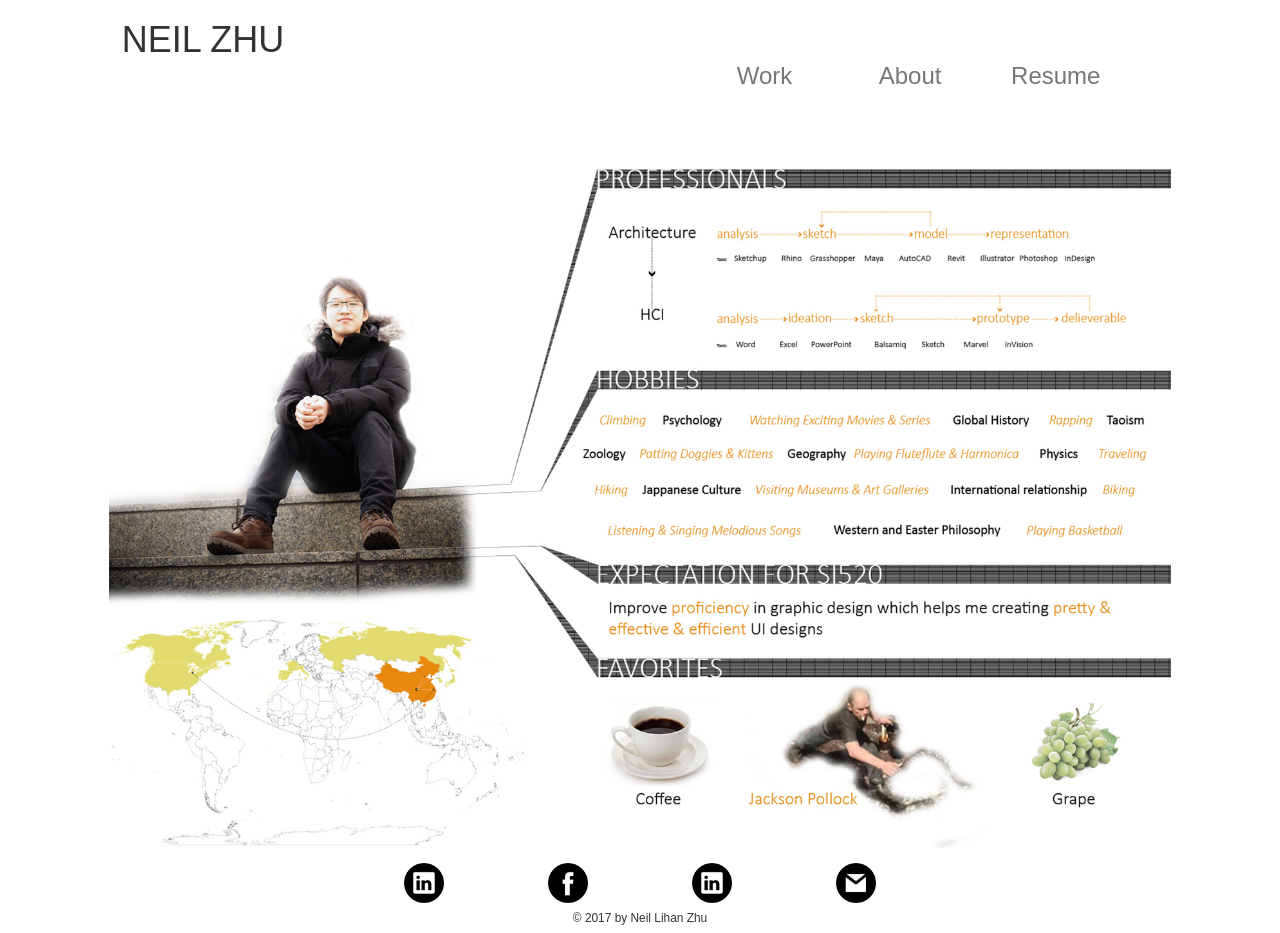
==== about.html @ 6a2c407a "1" ====
<!DOCTYPE html>
<html lang="en">
<head>
	<title>About Neil</title>
	<link rel="stylesheet" href="css/bootstrap.min.css">
	<link rel="stylesheet" href="css/bootstrap-theme.min.css">
	<link rel="stylesheet" type="text/css" href="css/style.css">
</head>

<body class="container-flow">
	<header class="row">
		<div class="navbar-fixed-top">
			<span class="col-lg-1"></span>
			<h1 class="col-12 col-sm-6 col-lg-5">NEIL ZHU</h1>
			<nav class="col-12 col-sm-6 col-lg-5 container headerNav">
				<ul>
					<li><a href="index.html" class="text-muted">Work</a></li>
					<li><a href="about.html" class="text-muted">About</a></li>
					<li><a href="img/Resume_LihanZhu.pdf" target="_blank" class="text-muted">Resume</a></li>
				</ul>
			</nav>	
		</div>
	</header>

	<section class="about row">
		<span class="col-xs-13 col-sm-0 col-lg-1"></span>
		<div ><img src="img/1_QuickFacts.jpg" alt="quickFacts" class="col-xs-12 col-sm-12 col-lg-10"></div>
		<span class="col-xs-13 col-sm-0 col-lg-1"></span>
	</section>
 
	<footer class="footer">
		<div class="icon">
			<a href="https://www.linkedin.com/in/lihan-zhu-60ab39a6/" target="_blank"><img src="img/icon/002-social-media-1.png" alt="LinkedIn"></a>
			<a href="https://www.facebook.com/profile.php?id=100004696696613" target="_blank"><img src="img/icon/001-social.png" alt="Facebook"></a>
			<a href="https://www.instagram.com/neilzhulh/?hl=en" target="_blank"><img src="img/icon/002-social-media-1.png" alt="Instagram"></a>
			<a href="mailto:neilzhu@umich.edu"><img src="img/icon/social-media.png" alt="Email"></a>
		</div>
		<small>&copy; 2017 by Neil Lihan Zhu</small>
	</footer>
	
	<script src="js/jquery.min.js"></script>
    <script src="js/bootstrap.min.js"></script>
    <script type="text/javascript" src="js/script.js"></script>
</body>
</html>
---- css/style.css ----
/*header*/
	
header div{
	background: white;
}

@media  screen and (max-width: 768px) {

	header{
		position: relative;
		line-height: 50px;
		/*padding: 10px 0;*/
	}


	header h1{
		font: 54px/36px Helvetica, Arial, sans-serif;
		font-weight: lighter;
		text-align: center;
	}

	.about section{
		height: 500px;
		width: 80%;
	}
}

/*header_nav*/
.headerNav{
	padding-bottom: 0;
	margin-bottom: 0;
	margin-top: 20px;
}

.headerNav ul {
	list-style-type: none;
	font: 24px Helvetica, Arial, sans-serif;
}


.headerNav li{
	width: 30%;
	text-align: center;
	display: inline-block;
}

.headerNav li:active{
	background: black;
}

li:focus{
	border: 0.5px dotted grey;
}



/*work_section list*/

section{
	padding-top: 140px;
}

ul img{
	width: 100%;
}

section li a{
	position: relative;
}

.workPic{
	-webkit-transition: all 0.5s ease-in-out; /* Safari, Chrome and Opera > 12.1 */
    -moz-transition: all 0.5s ease-in-out; /* Firefox < 16 */
    -ms-transition: all 0.5s ease-in-out; /* Internet Explorer */
    -o-transition: all 0.5s ease-in-out; /* Opera < 12.1 */
    transition: all 0.5s ease-in-out;	
}

.workPic:hover{
	opacity: 0.25;
	filter: alpha(opacity=25);
	-webkit-transition: all 0.3s ease-in-out; /* Safari, Chrome and Opera > 12.1 */
    -moz-transition: all 0.3s ease-in-out; /* Firefox < 16 */
    -ms-transition: all 0.3s ease-in-out; /* Internet Explorer */
    -o-transition: all 0.3s ease-in-out; /* Opera < 12.1 */
    transition: all 0.3s ease-in-out;
}

.workName{
	position: absolute;
	top: 50%;
	left: 50%;
	font: 42px "Helvetica Neue", Arial, sans-serif;	
	transform: translate(-50%,-50%);
}

.workName:active{
	color: white;
}

section ul{	
	list-style-type: none;
	padding-left: 0;
	margin-left: 0;
}

.workgroup{
	padding-bottom: 50px;
}

.workSample{
	padding-bottom: 15px;
}


.workType{
	text-align: center;
	padding-bottom: 15px;
	color: white;
	background: black;
	padding: 0;
}






/*footer*/
footer{
	text-align: center;
	padding-top: 15px;
}

footer img{
	height: 40px;
	padding: 0 50px;
}

small{
	line-height: 30px;
}



/*About*/
/*.about img{
	height: 30%;
}*/

.about section{
	padding-top: 250px;
	margin-top: 140px;
}



/*work*/
.works h3{
	text-align: center;
	color:black;
	padding-top: 40px;
	font-weight: lighter;
	font-size: 32px;
}

.works .intro {
	text-align: center;
}

.works .coverImg img{
	display: block;
}

.works .roleInfo{
	text-align: center;
	color: grey;
	font-size: 10px;
	margin-top: 10px;
	padding-bottom: 75px;
	display: block;
}

.works .diss h4{
	padding-bottom: 15px;
	font-size: 28px;
}

.works .diss h5{
	padding-bottom: 0;
	font-size: 22px;
	color: grey;
}

.works .diss img{
	width: 100%;
	display: block;
	margin: 0 auto;
	padding: 15px 0;
}
.works .diss .dissPart {
	padding-bottom: 100px;
}
.works .diss .sub_dissPart {
	padding-bottom: 45px;
}

.works .diss p{
	font-size: 14px;
}

.works .explainImg{
	font-size: 12px;
	text-align: center;
}

.works .finalGalery{
	width: 50%;
}


.workLinks{
	margin-top: 100px;
	margin-bottom: 45px;
	padding-bottom: 0;
}

.workLinks .workName{
	font-size: 14px;
}

.workLink .workGroup{
	position: relative;
	margin-bottom: 0;
}

.workLinks .workPic{
	display: block;
	width: 100%;
	margin: 0 auto;
}

.workLinks h3{
	top: 35%;
}

.workLinks .workgroup{
	padding-bottom: 0;
}

.workLinks .panel{
  overflow-x:scroll;
  width:100%;
}
}

@media screen and (min-width: 768px){
	header h1{
	font: 54px/36px Helvetica, Arial, sans-serif;
	font-weight: lighter;
	float: left;
	left:0;
	}
	
	.headerNav{
		margin-top: 0;
	}

	.headerNav ul a{
		padding-top: 30px;
		float: right;
		font-size: 14px;
	}
	
	.headerNav li{
		border-radius: 0;
		border: 0;
		width: auto;
		margin-left: 20px;
	}
	
	footer img{
		height: 25px;
		padding: 0 10px;
	}

	section{
		padding-top: 70px;
	}

	.works h3{
		padding-top: 20px;
		color:grey;
		font-size: 36px;
	}	

	.works .explainImg{
		font-size: 10px;
		padding-top: 0;
	}
	

}


@media screen and (min-width: 1200px){
	.headerNav ul{
		padding-top: 42px;
	}
}
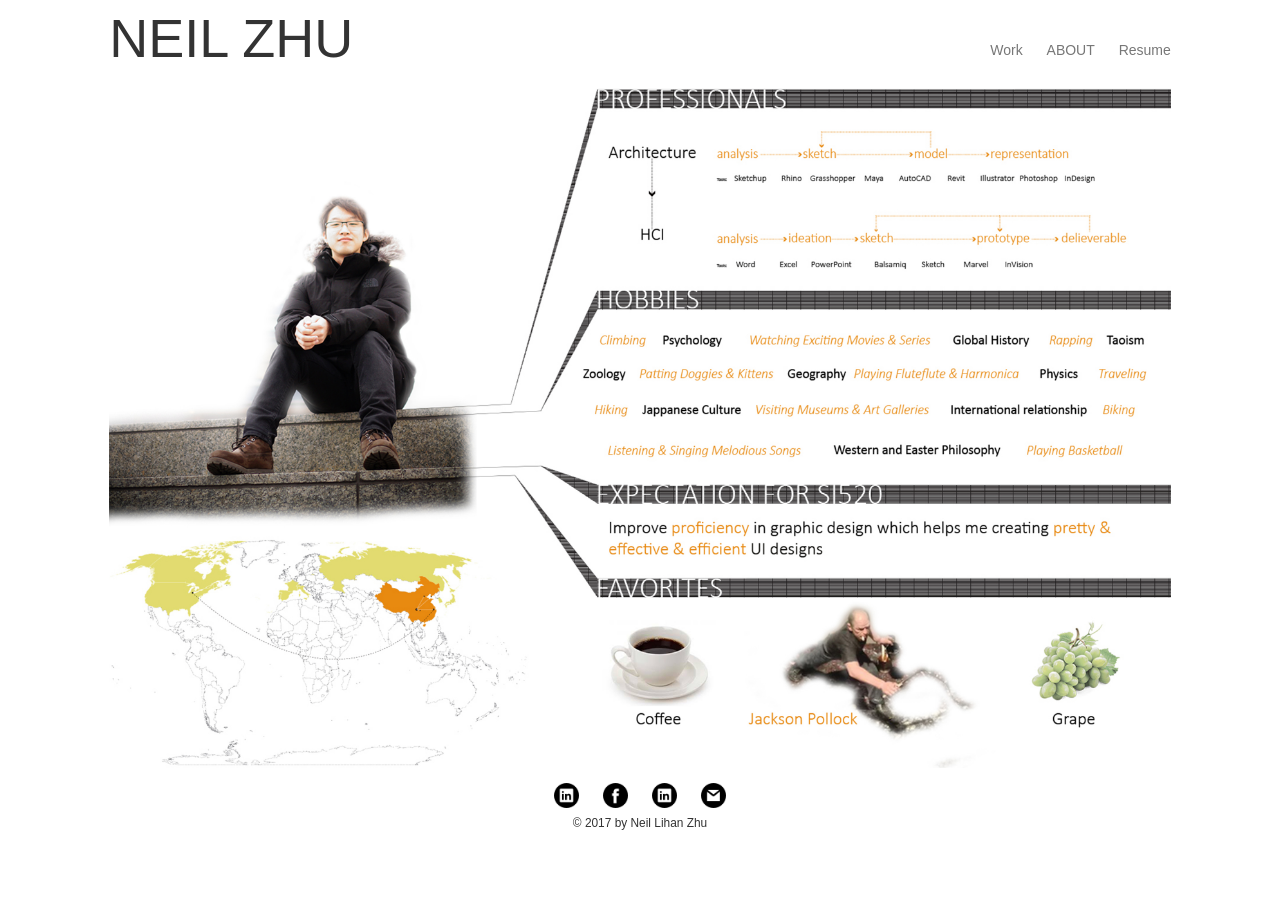
==== commit c858053a: "update" ====
--- a/about.html
+++ b/about.html
@@ -1,5 +1,6 @@
 <!DOCTYPE html>
 <html lang="en">
+<meta name="viewport" content="width=device-width, initial-scale=1">
 <head>
 	<title>About Neil</title>
 	<link rel="stylesheet" href="css/bootstrap.min.css">
@@ -8,18 +9,16 @@
 </head>
 
 <body class="container-flow">
-	<header class="row">
-		<div class="navbar-fixed-top">
+	<header class="row navbar-fixed-top bg-default">
 			<span class="col-lg-1"></span>
 			<h1 class="col-12 col-sm-6 col-lg-5">NEIL ZHU</h1>
 			<nav class="col-12 col-sm-6 col-lg-5 container headerNav">
 				<ul>
 					<li><a href="index.html" class="text-muted">Work</a></li>
-					<li><a href="about.html" class="text-muted">About</a></li>
+					<li><a href="about.html" class="text-muted current">About</a></li>
 					<li><a href="img/Resume_LihanZhu.pdf" target="_blank" class="text-muted">Resume</a></li>
 				</ul>
 			</nav>	
-		</div>
 	</header>
 
 	<section class="about row">
--- a/css/style.css
+++ b/css/style.css
@@ -1,32 +1,77 @@
+
+
+/*multiple image slide*/
+.workLinks .multi-item-carousel{
+  .carousel-inner{
+    > .item{
+      transition: 500ms ease-in-out left;
+    }
+    .active{
+      &.left{
+        left:-33%;
+      }
+      &.right{
+        left:33%;
+      }
+    }
+    .next{
+      left: 33%;
+    }
+    .prev{
+      left: -33%;
+    }
+    @media all and (transform-d), (-webkit-transform-d) {
+      > .item{
+        // use your favourite prefixer here
+        transition: 500ms ease-in-out left;
+        transition: 500ms ease-in-out all;
+        backface-visibility: visible;
+        transform: none!important;
+      }
+    }
+  }
+  .carouse-control{
+    &.left, &.right{
+      background-image: none;
+    }
+  }
+}
+
+/*// non-related styling:
+body{
+  background: #333;
+  color: #ddd;
+}
+.workLinks h1{
+  color: white;
+  font-size: 2.25em;
+  text-align: center;
+  margin-top: 1em;
+  margin-bottom: 2em;
+  text-shadow: 0px 2px 0px rgba(0, 0, 0, 1);
+}*/
+
+
+
+
 /*header*/
 	
-header div{
+header{
 	background: white;
 }
 
-@media  screen and (max-width: 768px) {
-
-	header{
-		position: relative;
-		line-height: 50px;
-		/*padding: 10px 0;*/
-	}
-
-
-	header h1{
-		font: 54px/36px Helvetica, Arial, sans-serif;
-		font-weight: lighter;
-		text-align: center;
-	}
-
-	.about section{
-		height: 500px;
-		width: 80%;
-	}
-}
+header ul li{
+	font-weight: lighter;
+}
+
+header .current{
+	text-transform: uppercase;
+}
+
+
 
 /*header_nav*/
-.headerNav{
+/*.headerNav{
 	padding-bottom: 0;
 	margin-bottom: 0;
 	margin-top: 20px;
@@ -42,7 +87,7 @@
 	width: 30%;
 	text-align: center;
 	display: inline-block;
-}
+}*/
 
 .headerNav li:active{
 	background: black;
@@ -57,7 +102,7 @@
 /*work_section list*/
 
 section{
-	padding-top: 140px;
+	padding-top: 100px;
 }
 
 ul img{
@@ -105,7 +150,7 @@
 }
 
 .workgroup{
-	padding-bottom: 50px;
+	padding-bottom: 0;
 }
 
 .workSample{
@@ -115,6 +160,7 @@
 
 .workType{
 	text-align: center;
+	margin-top: 50px;
 	padding-bottom: 15px;
 	color: white;
 	background: black;
@@ -254,22 +300,60 @@
 }
 }
 
+/*／／／／／／／／／／／／／／／／／／／／／／／*/
+
+
+	header{
+		background-color: white;
+	}
+
+	header h1{
+		font: 54px/36px Helvetica, Arial, sans-serif;
+		font-weight: lighter;
+		text-align: center;
+	}
+
+	.about section{
+		height: 500px;
+		width: 80%;
+	}
+
+	.headerNav{
+		padding-bottom: 0;
+		margin-bottom: 0;
+		margin-top: 20px;
+	}
+
+	.headerNav ul {
+		list-style-type: none;
+		font: 24px Helvetica, Arial, sans-serif;
+	}
+
+
+	.headerNav li{
+		width: 30%;
+		text-align: center;
+		display: inline-block;
+	}
+
+/*／／／／／／／／／／／／／／／／／／／／／／／*/
+
 @media screen and (min-width: 768px){
+
 	header h1{
-	font: 54px/36px Helvetica, Arial, sans-serif;
-	font-weight: lighter;
 	float: left;
-	left:0;
+	padding-left: -15px;
+	text-align: left;
 	}
 	
 	.headerNav{
 		margin-top: 0;
 	}
 
-	.headerNav ul a{
+	.headerNav ul{
 		padding-top: 30px;
 		float: right;
-		font-size: 14px;
+		font-size: 14px !important;
 	}
 	
 	.headerNav li{
@@ -285,7 +369,7 @@
 	}
 
 	section{
-		padding-top: 70px;
+		padding-top: 60px;
 	}
 
 	.works h3{
@@ -307,4 +391,6 @@
 	.headerNav ul{
 		padding-top: 42px;
 	}
-}+}
+
+
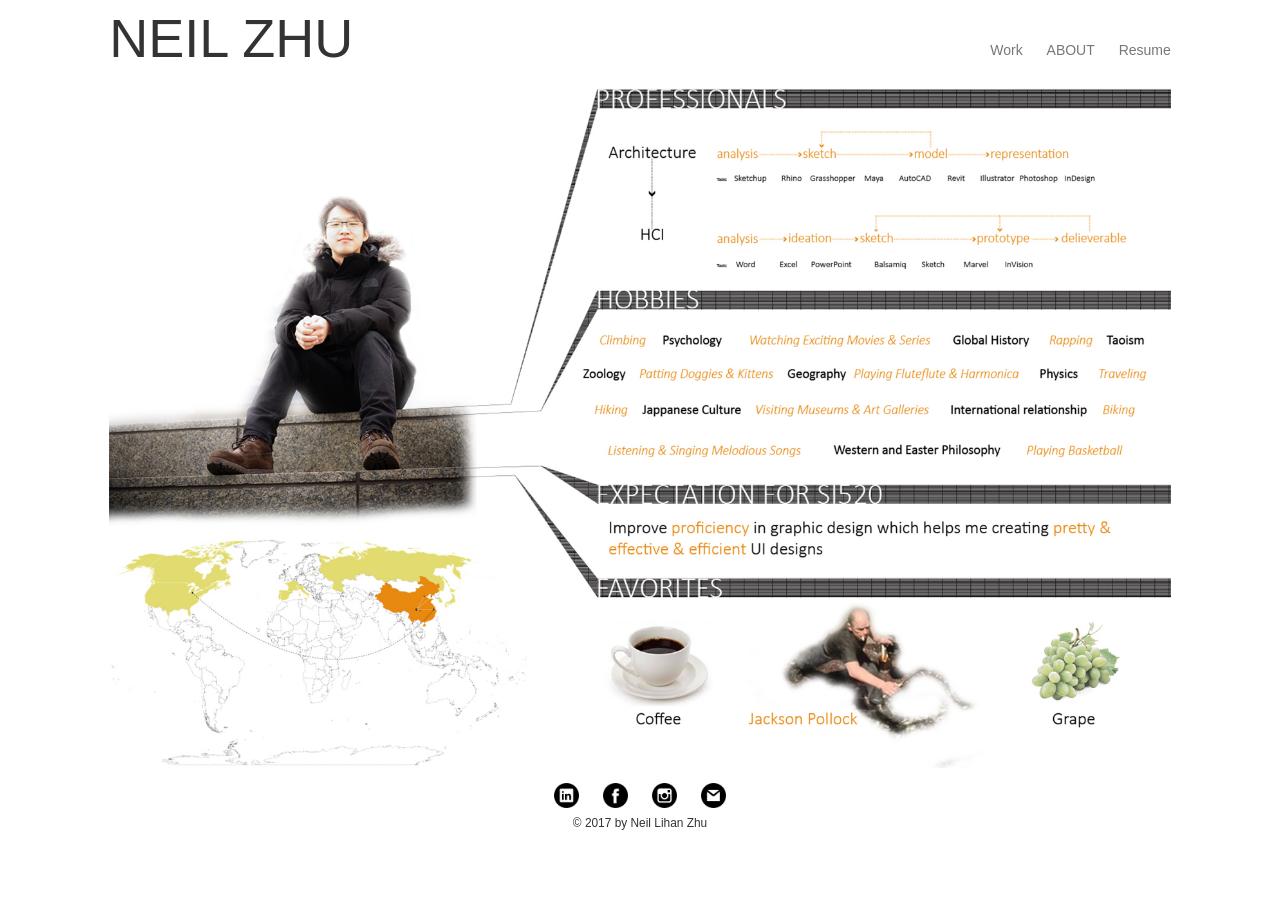
==== commit e9d4d459: "update" ====
--- a/about.html
+++ b/about.html
@@ -31,7 +31,7 @@
 		<div class="icon">
 			<a href="https://www.linkedin.com/in/lihan-zhu-60ab39a6/" target="_blank"><img src="img/icon/002-social-media-1.png" alt="LinkedIn"></a>
 			<a href="https://www.facebook.com/profile.php?id=100004696696613" target="_blank"><img src="img/icon/001-social.png" alt="Facebook"></a>
-			<a href="https://www.instagram.com/neilzhulh/?hl=en" target="_blank"><img src="img/icon/002-social-media-1.png" alt="Instagram"></a>
+			<a href="https://www.instagram.com/neilzhulh/?hl=en" target="_blank"><img src="img/icon/003-social-media.png" alt="Instagram"></a>
 			<a href="mailto:neilzhu@umich.edu"><img src="img/icon/social-media.png" alt="Email"></a>
 		</div>
 		<small>&copy; 2017 by Neil Lihan Zhu</small>
--- a/css/style.css
+++ b/css/style.css
@@ -180,7 +180,7 @@
 
 footer img{
 	height: 40px;
-	padding: 0 50px;
+	padding: 0 25px;
 }
 
 small{
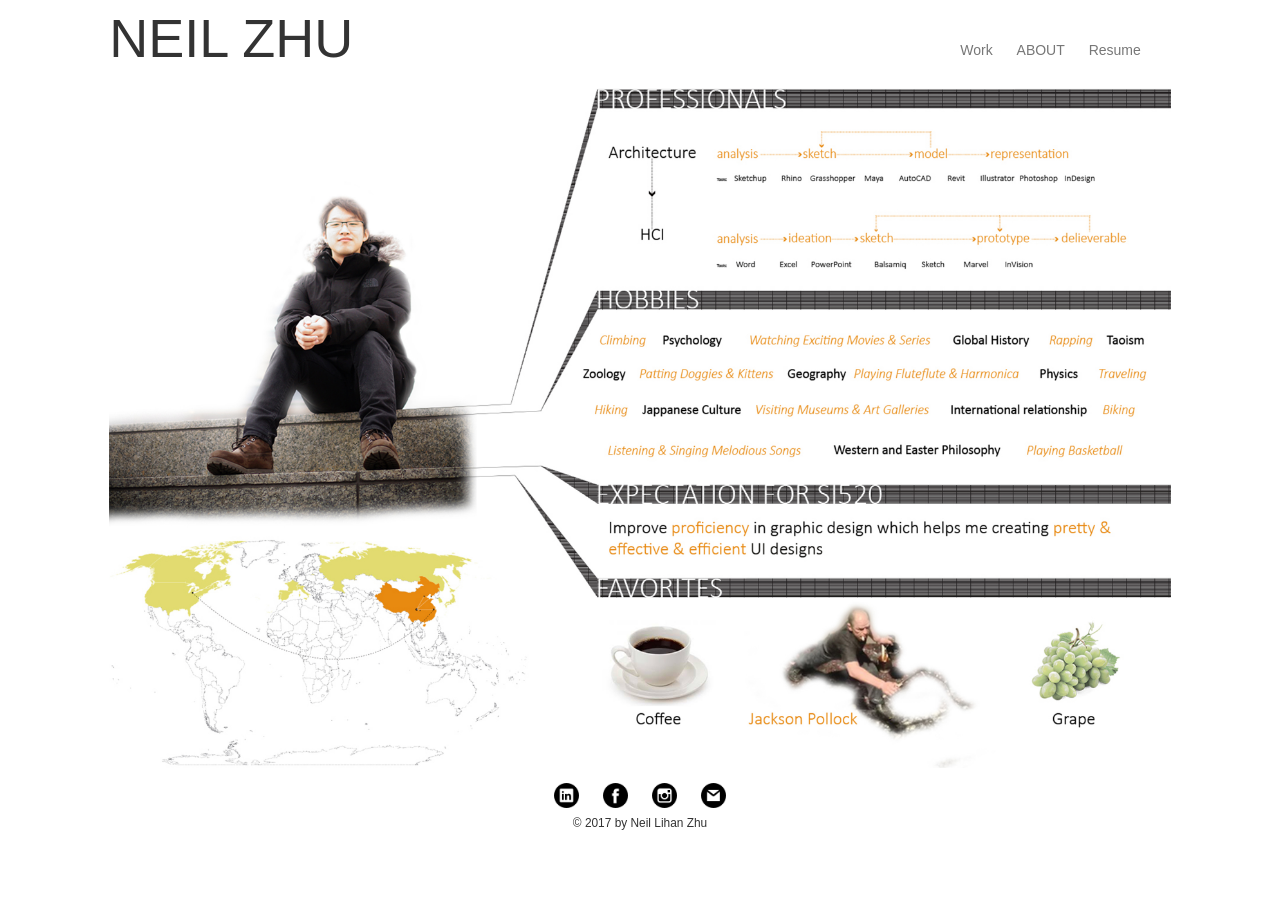
==== commit ba865b97: "lightbox" ====
--- a/about.html
+++ b/about.html
@@ -6,6 +6,7 @@
 	<link rel="stylesheet" href="css/bootstrap.min.css">
 	<link rel="stylesheet" href="css/bootstrap-theme.min.css">
 	<link rel="stylesheet" type="text/css" href="css/style.css">
+	<link href="css/lightbox.min.css" rel="stylesheet">
 </head>
 
 <body class="container-flow">
@@ -40,5 +41,6 @@
 	<script src="js/jquery.min.js"></script>
     <script src="js/bootstrap.min.js"></script>
     <script type="text/javascript" src="js/script.js"></script>
+    <script src="js/lightbox.min.js"></script>
 </body>
 </html>
--- a/css/style.css
+++ b/css/style.css
@@ -101,9 +101,7 @@
 
 /*work_section list*/
 
-section{
-	padding-top: 100px;
-}
+
 
 ul img{
 	width: 100%;
@@ -158,14 +156,6 @@
 }
 
 
-.workType{
-	text-align: center;
-	margin-top: 50px;
-	padding-bottom: 15px;
-	color: white;
-	background: black;
-	padding: 0;
-}
 
 
 
@@ -194,10 +184,6 @@
 	height: 30%;
 }*/
 
-.about section{
-	padding-top: 250px;
-	margin-top: 140px;
-}
 
 
 
@@ -313,9 +299,17 @@
 		text-align: center;
 	}
 
+	section{
+		padding-top: 110px;
+	}
+
 	.about section{
-		height: 500px;
+		height: 550px;
 		width: 80%;
+	}
+	
+	.about section div{
+		margin-top: 25px;
 	}
 
 	.headerNav{
@@ -336,6 +330,20 @@
 		display: inline-block;
 	}
 
+
+	.workType{
+		text-align: center;
+		margin-top: 50px;
+		padding-bottom: 15px;
+		color: white;
+		background: black;
+		padding: 0;
+	}
+
+	.first_workType{
+		margin-top: 20px;
+	}
+
 /*／／／／／／／／／／／／／／／／／／／／／／／*/
 
 @media screen and (min-width: 768px){
@@ -352,6 +360,7 @@
 
 	.headerNav ul{
 		padding-top: 30px;
+		padding-right: 30px;
 		float: right;
 		font-size: 14px !important;
 	}
@@ -383,7 +392,17 @@
 		padding-top: 0;
 	}
 	
-
+	.about section div{
+		margin-top: 0;
+	}
+
+	.workType{
+		margin-top: 50px;
+	}
+	
+	.first_workType{
+		margin-top: 25px;
+	}
 }
 
 
@@ -391,6 +410,14 @@
 	.headerNav ul{
 		padding-top: 42px;
 	}
-}
-
-
+
+	.workType{
+		margin-top: 70px;
+	}
+
+	.first_workType{
+		margin-top: 35px;
+	}
+}
+
+
